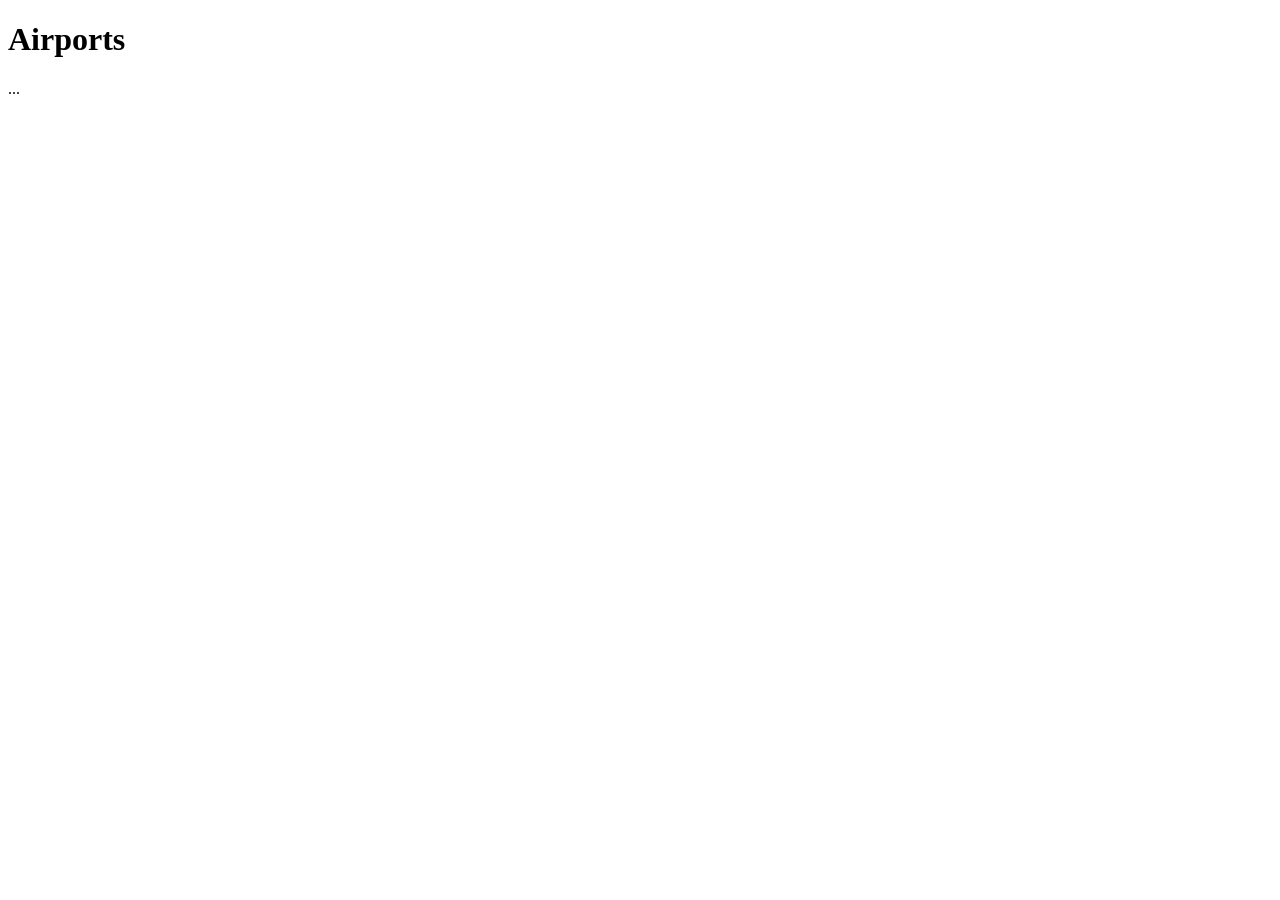
==== index2.html @ 4d8fc97b "created index2 page" ====
<!DOCTYPE html>
<html lang="en">
    <head>
        <meta charset="utf-8">
        <title>Airports in the United States</title>
    </head>
    <body>
    <!-- This is a comment -->
        <h1>Airports</h1>
        <div id="main">
        ...
        </div>
    </body>
</html>












</HTML>
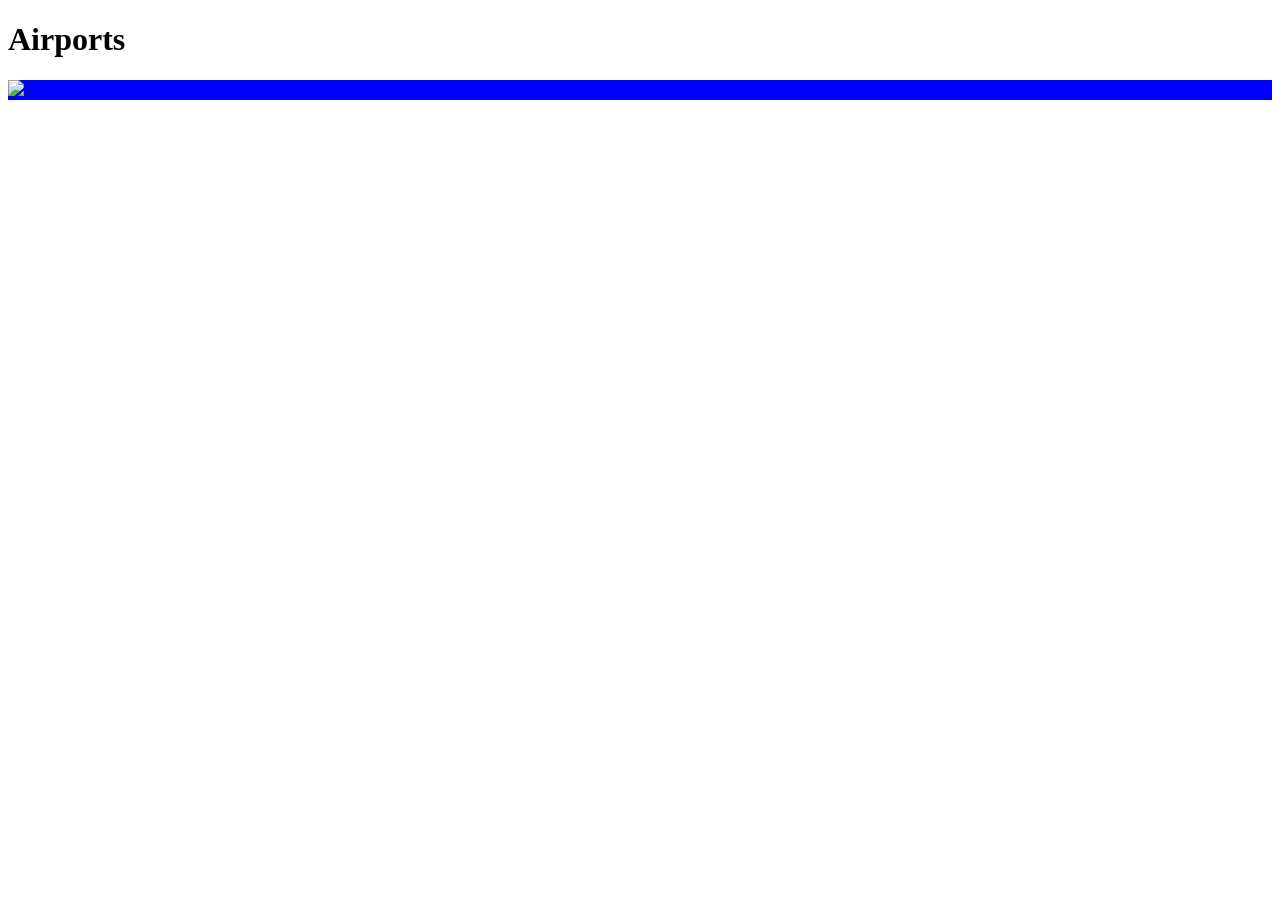
==== commit 596d081a: "Update index2.html" ====
--- a/index2.html
+++ b/index2.html
@@ -6,22 +6,11 @@
     </head>
     <body>
     <!-- This is a comment -->
-        <h1>Airports</h1>
-        <div id="main">
-        ...
+             <h1>Airports</h1>
+        
+        <div style="background-color:#0000FF" id="airports">
+         <a href="assets/airports.geojson"></a>
+            <img src="assets/airports.geojson"/>
         </div>
     </body>
 </html>
-
-
-
-
-
-
-
-
-
-
-
-
-</HTML>
